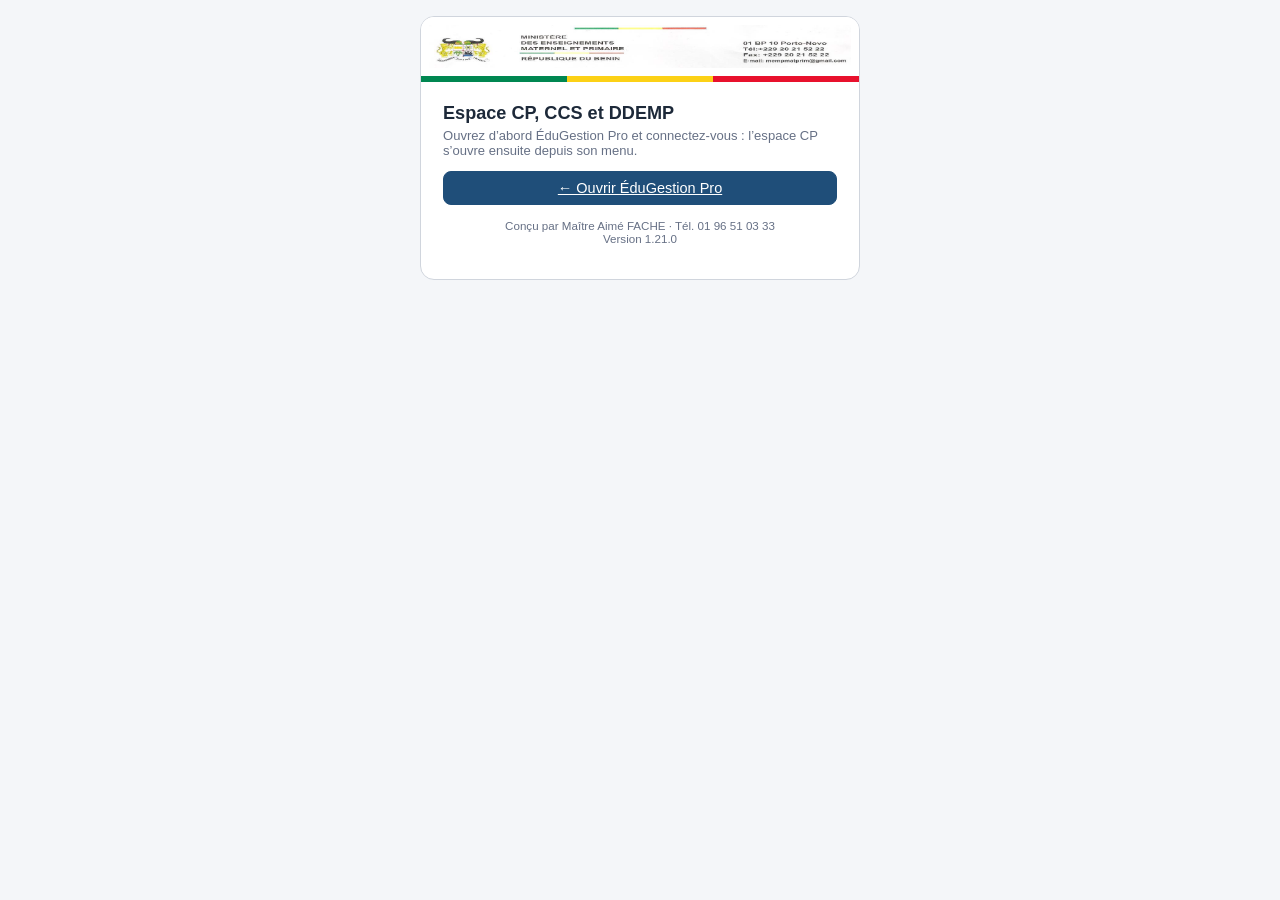
==== memp-cp/index.html @ c0cf960d "6.30.2 : espace CP — examen blanc du CEP (même calcul que CS Pobè : 9 épreuves, maîtrise à 10/20, se" ====
<!doctype html>
<!-- République du Bénin — Ministère des Enseignements Maternel et Primaire (MEMP) — Application CP -->
<html lang="fr">
<head>
  <meta charset="utf-8">
<script src="js/icones.js"></script>
  <meta name="viewport" content="width=device-width, initial-scale=1, viewport-fit=cover">
  <title>Application CP — MEMP Bénin</title>
  <meta name="description" content="Application des Conseillers Pédagogiques — Ministère des Enseignements Maternel et Primaire de la République du Bénin. Fonctionne hors ligne.">
  <meta name="theme-color" content="#0b5d3b">
  <meta name="mobile-web-app-capable" content="yes">
  <meta name="apple-mobile-web-app-capable" content="yes">
  <meta name="apple-mobile-web-app-title" content="Application CP">
  <link rel="manifest" href="manifest.webmanifest">
  <link rel="icon" type="image/png" sizes="32x32" href="icons/favicon-32.png">
  <link rel="icon" type="image/png" sizes="48x48" href="icons/favicon-48.png">
  <link rel="apple-touch-icon" href="icons/apple-touch-icon.png">
  <link rel="stylesheet" href="css/app.css">
</head>
<body>
  <div id="app"></div>
  <div id="dl-holder"></div>
  <noscript><p style="padding:20px;font-family:sans-serif">Cette application nécessite JavaScript.</p></noscript>
  <script src="lib/jszip.min.js"></script>
  <script src="lib/pdf-lib.min.js"></script>
  <script src="js/choix.js" data-geo="data/referentiel_villages.json"></script>
  <script src="js/xlsx-ecrire.js"></script>
  <script src="js/uascep.js"></script>
  <script src="js/pvs-modules.js"></script>
  <script src="js/pvs.js"></script>
  <script src="js/examen-blanc.js"></script>
  <script type="module" src="js/main.js"></script>
<!-- Installation de l'application (PC, Android, tablette, iPhone / iPad) -->
<div id="installBandeau" hidden style="position:fixed;left:12px;right:12px;bottom:12px;z-index:9999;max-width:520px;margin:0 auto;background:#0b5d3b;color:#fff;border-radius:14px;padding:12px 14px;box-shadow:0 6px 24px rgba(0,0,0,.25);font:15px/1.4 system-ui,Segoe UI,Roboto,Arial,sans-serif;display:flex;gap:10px;align-items:center">
  <span style="font-size:26px" aria-hidden="true"><svg class="ico ico-telephone" data-ico="telephone" viewBox="0 0 24 24" fill="none" stroke="currentColor" stroke-width="1.8" stroke-linecap="round" stroke-linejoin="round" aria-hidden="true" focusable="false"><rect x="7" y="2" width="10" height="20" rx="2"/><path d="M11 18h2"/></svg></span>
  <span id="installTexte" style="flex:1">Installer l'application sur cet appareil : elle s'ouvrira comme une application et fonctionnera sans Internet.</span>
  <button id="installOui" type="button" style="background:#fff;color:#0b5d3b;border:0;border-radius:10px;padding:9px 14px;font-weight:700;cursor:pointer">Installer</button>
  <button id="installNon" type="button" aria-label="Fermer" style="background:transparent;color:#fff;border:0;font-size:20px;cursor:pointer">✕</button>
</div>
<script>
(function () {
  var b = document.getElementById('installBandeau'), oui = document.getElementById('installOui'), non = document.getElementById('installNon'), txt = document.getElementById('installTexte');
  var invite = null, cle = 'installRefus:' + location.pathname;
  var installee = (window.matchMedia && matchMedia('(display-mode: standalone)').matches) || navigator.standalone === true;
  var refus = false; try { refus = localStorage.getItem(cle) === '1'; } catch (e) {}
  function montrer() { if (!installee && !refus) { b.hidden = false; b.style.display = 'flex'; } }
  function cacher() { b.hidden = true; b.style.display = 'none'; }
  cacher();
  /* PC (Chrome, Edge) et Android : invitation native */
  window.addEventListener('beforeinstallprompt', function (e) { e.preventDefault(); invite = e; montrer(); });
  oui.addEventListener('click', function () {
    if (invite) { invite.prompt(); invite.userChoice.then(function () { invite = null; cacher(); }); return; }
    cacher();
  });
  non.addEventListener('click', function () { try { localStorage.setItem(cle, '1'); } catch (e) {} cacher(); });
  window.addEventListener('appinstalled', cacher);
  /* iPhone / iPad (Safari) : pas d'invitation automatique, on explique le geste */
  var ios = /iphone|ipad|ipod/i.test(navigator.userAgent) || (navigator.platform === 'MacIntel' && navigator.maxTouchPoints > 1);
  if (ios && !installee) { txt.textContent = "Pour installer : touchez le bouton Partager (carré avec une flèche), puis « Sur l'écran d'accueil »."; oui.textContent = 'Compris'; setTimeout(montrer, 1500); }
})();
</script>
</body>
</html>
---- memp-cp/css/app.css ----
/* République du Bénin — Ministère des Enseignements Maternel et Primaire — Application CP */
:root{
  --green:#0b5d3b; --green-d:#08432a; --green-l:#e6f2ec; --yellow:#fcd116; --red:#e8112d;
  --bg:#f3f5f4; --card:#fff; --ink:#18211d; --mute:#5b6a63; --line:#d6ddd9; --ok:#1c7c4a; --warn:#b86e00; --err:#c0172b;
  --sb:268px; --radius:10px; --shadow:0 1px 3px rgba(0,0,0,.12);
  font-family:system-ui,-apple-system,"Segoe UI",Roboto,Arial,sans-serif; color:var(--ink);
}
@media (prefers-color-scheme: dark){
  :root{--bg:#121714;--card:#1b231e;--ink:#e8efe9;--mute:#9fb0a6;--line:#33403a;--green-l:#173326}
  img.emblem{background:#fff;border-radius:6px}
}
*{box-sizing:border-box}
html,body{margin:0;height:100%;background:var(--bg);color:var(--ink);font-size:15px}
button,input,select,textarea{font:inherit;color:inherit}
h1,h2,h3{margin:.2em 0}
a{color:var(--green)}
.hidden{display:none!important}

/* ---------- Connexion ---------- */
.login-wrap{min-height:100%;display:grid;place-items:center;padding:16px;background:linear-gradient(180deg,var(--green-l),var(--bg))}
.login-card{width:min(440px,100%);background:var(--card);border-radius:14px;box-shadow:0 8px 30px rgba(0,0,0,.15);overflow:hidden}
.login-card .banner{display:block;width:100%;background:#fff;padding:8px 8px 2px}
.tricolor{display:flex;height:6px}.tricolor i{flex:1}.tricolor i:nth-child(1){background:#008751}.tricolor i:nth-child(2){background:var(--yellow)}.tricolor i:nth-child(3){background:var(--red)}
.login-body{padding:18px 22px 22px}
.login-body h1{font-size:1.25rem;color:var(--green)}
.login-body p.sub{color:var(--mute);margin:.2em 0 1em;font-size:.9rem}
.hint{background:var(--green-l);border-left:4px solid var(--green);padding:8px 10px;border-radius:6px;font-size:.82rem;color:var(--ink);margin-top:14px}

/* ---------- Coque ---------- */
.shell{display:flex;min-height:100vh}
.sidebar{width:var(--sb);background:var(--green);color:#fff;position:fixed;inset:0 auto 0 0;display:flex;flex-direction:column;z-index:30;overflow-y:auto}
.sb-head{padding:14px 14px 10px;text-align:center;border-bottom:1px solid rgba(255,255,255,.15)}
.sb-head img{width:150px;max-width:70%;background:#fff;border-radius:8px;padding:4px}
.sb-head b{display:block;margin-top:6px;font-size:1rem;letter-spacing:.3px}
.sb-head span{font-size:.72rem;opacity:.85}
.nav{padding:8px;flex:1}
.nav .grp{font-size:.68rem;text-transform:uppercase;letter-spacing:.08em;opacity:.7;margin:12px 8px 4px}
.nav button{display:flex;align-items:center;gap:10px;width:100%;text-align:left;background:transparent;border:0;color:#fff;padding:10px 12px;border-radius:8px;cursor:pointer;font-size:.93rem}
.nav button:hover{background:rgba(255,255,255,.12)}
.nav button.on{background:var(--yellow);color:#1b1b00;font-weight:600}
.nav .ic{width:1.3em;text-align:center}
.sb-foot{padding:10px 12px;border-top:1px solid rgba(255,255,255,.15);font-size:.8rem}
.sb-foot .who{display:block;margin-bottom:6px;opacity:.95}
.main{margin-left:var(--sb);flex:1;min-width:0;display:flex;flex-direction:column;min-height:100vh}
.topbar{display:flex;align-items:center;gap:10px;background:#fff;color:#111;border-bottom:1px solid var(--line);padding:4px 10px;position:sticky;top:0;z-index:20}
.topbar img.emblem{height:62px;max-width:100%;object-fit:contain;object-position:left center}
.topbar .grow{flex:1;min-width:0}
.burger{display:none}
.titlebar{display:flex;align-items:center;gap:12px;flex-wrap:wrap;padding:12px 16px 4px}
.titlebar h2{font-size:1.25rem;margin:0;color:var(--green)}
.titlebar .sub{color:var(--mute);font-size:.85rem}
.actionbar{display:flex;gap:8px;flex-wrap:wrap;padding:8px 16px;background:var(--card);border-block:1px solid var(--line);position:sticky;top:62px;z-index:15}
.actionbar:empty{display:none}
.view{padding:12px 16px 40px;flex:1}
.statusbar{padding:6px 16px;font-size:.8rem;color:var(--mute);border-top:1px solid var(--line);background:var(--card)}

/* ---------- Boutons / champs ---------- */
.btn{border:1px solid var(--line);background:var(--card);padding:8px 14px;border-radius:8px;cursor:pointer;font-weight:500;white-space:nowrap}
.btn:hover{border-color:var(--green)}
.btn:disabled{opacity:.45;cursor:not-allowed}
.btn.primary{background:var(--green);border-color:var(--green);color:#fff}
.btn.primary:hover{background:var(--green-d)}
.btn.accent{background:var(--yellow);border-color:#c9a400;color:#1b1b00}
.btn.danger{background:var(--err);border-color:var(--err);color:#fff}
.btn.sm{padding:4px 9px;font-size:.82rem}
.btn.ghost{background:transparent}
.icon-btn{background:transparent;border:0;font-size:1.1rem;cursor:pointer;padding:4px 8px;border-radius:6px}
.icon-btn:hover{background:rgba(0,0,0,.08)}
.sidebar .btn{background:rgba(255,255,255,.12);border-color:rgba(255,255,255,.25);color:#fff}
.field{display:flex;flex-direction:column;gap:4px;margin:0 0 10px}
.field>span{font-size:.8rem;color:var(--mute);font-weight:600}
.input,.field input,.field select,.field textarea,.search{width:100%;padding:8px 10px;border:1px solid var(--line);border-radius:8px;background:var(--card)}
.field textarea{min-height:80px;resize:vertical}
.input:focus,.field input:focus,.field select:focus,.field textarea:focus,.search:focus{outline:2px solid var(--green);outline-offset:0}
.field.check{flex-direction:row;align-items:center;gap:8px}.field.check input{width:auto}
.field.ro input{background:var(--green-l)}
.field .err{color:var(--err);font-size:.75rem}
.chk{display:inline-flex;align-items:center;gap:4px;font-size:.85rem}
.grid12{display:grid;grid-template-columns:repeat(12,1fr);gap:0 12px}
.c12{grid-column:span 12}.c6{grid-column:span 6}.c4{grid-column:span 4}.c3{grid-column:span 3}
@media (max-width:700px){.c6,.c4,.c3{grid-column:span 12}}
.card{background:var(--card);border:1px solid var(--line);border-radius:var(--radius);box-shadow:var(--shadow);padding:14px;margin-bottom:12px}
.cards{display:grid;grid-template-columns:repeat(auto-fit,minmax(170px,1fr));gap:12px;margin-bottom:12px}
.stat{background:var(--card);border:1px solid var(--line);border-left:5px solid var(--green);border-radius:var(--radius);padding:12px 14px}
.stat b{display:block;font-size:1.7rem;color:var(--green)}.stat span{color:var(--mute);font-size:.82rem}
.stat.y{border-left-color:var(--yellow)}.stat.r{border-left-color:var(--red)}

/* ---------- Tableau ---------- */
.tbl-tools{display:flex;gap:10px;align-items:center;flex-wrap:wrap;margin-bottom:8px}
.tbl-tools .search{max-width:340px}
.tbl-tools .count{color:var(--mute);font-size:.85rem}
.tbl-wrap{overflow:auto;border:1px solid var(--line);border-radius:var(--radius);background:var(--card);max-height:calc(100vh - 290px);min-height:160px}
table.t{border-collapse:separate;border-spacing:0;width:100%;font-size:.88rem}
table.t th{position:sticky;top:0;background:var(--green);color:#fff;text-align:left;padding:8px 10px;white-space:nowrap;cursor:pointer;user-select:none;z-index:2}
table.t th.num,table.t td.num{text-align:center}
table.t td{padding:7px 10px;border-bottom:1px solid var(--line);vertical-align:top}
table.t tbody tr{cursor:pointer}
table.t tbody tr:nth-child(even){background:rgba(11,93,59,.04)}
table.t tbody tr:hover{background:var(--green-l)}
table.t tbody tr.sel{background:#fff3b0!important;color:#111;outline:2px solid #c9a400;outline-offset:-2px}
table.t tfoot td{font-weight:700;background:var(--green-l);position:sticky;bottom:0}
.pager{display:flex;gap:8px;align-items:center;justify-content:flex-end;padding:8px 0;font-size:.85rem}
.empty{padding:28px;text-align:center;color:var(--mute)}
.badge{display:inline-block;padding:2px 9px;border-radius:999px;font-size:.76rem;font-weight:600;background:#e8e8e8;color:#333}
.badge.Brouillon,.badge.Prévue{background:#e8ecef}.badge.Transmise{background:#fff0c2;color:#6b4a00}.badge.Validée,.badge.Réalisée{background:#d3f0de;color:#0e5a32}.badge.corriger,.badge.Reportée{background:#fddada;color:#8a1020}
.tabs{display:flex;gap:6px;flex-wrap:wrap;margin-bottom:10px}
.tab{padding:7px 13px;border-radius:999px;border:1px solid var(--line);background:var(--card);cursor:pointer;font-size:.88rem}
.tab.on{background:var(--green);color:#fff;border-color:var(--green)}

/* ---------- Modales ---------- */
.overlay{position:fixed;inset:0;background:rgba(0,0,0,.5);display:grid;place-items:center;z-index:100;padding:10px}
.dialog{background:var(--card);border-radius:12px;width:min(560px,100%);max-height:92vh;display:flex;flex-direction:column;box-shadow:0 12px 40px rgba(0,0,0,.35)}
.dialog.wide{width:min(980px,100%)}
.dialog-head{display:flex;justify-content:space-between;align-items:center;padding:10px 16px;border-bottom:1px solid var(--line);background:var(--green);color:#fff;border-radius:12px 12px 0 0}
.dialog-head h3{font-size:1.05rem}.dialog-head .icon-btn{color:#fff}
.dialog-body{padding:14px 16px;overflow:auto}
.dialog-foot{display:flex;gap:8px;justify-content:flex-end;padding:10px 16px;border-top:1px solid var(--line);flex-wrap:wrap}
#toasts{position:fixed;right:12px;bottom:12px;display:flex;flex-direction:column;gap:8px;z-index:200;max-width:min(92vw,380px)}
.toast{background:#18211d;color:#fff;padding:10px 14px;border-radius:8px;box-shadow:var(--shadow);border-left:5px solid var(--ok);font-size:.9rem}
.toast.err{border-left-color:var(--err)}.toast.warn{border-left-color:var(--yellow)}

/* ---------- Éditeur de fiche ---------- */
.ed{display:grid;grid-template-columns:230px 1fr;gap:14px;align-items:start}
.ed-nav{position:sticky;top:122px;background:var(--card);border:1px solid var(--line);border-radius:var(--radius);padding:6px;max-height:calc(100vh - 150px);overflow:auto}
.ed-nav button{display:block;width:100%;text-align:left;background:transparent;border:0;padding:8px 10px;border-radius:6px;cursor:pointer;font-size:.86rem}
.ed-nav button.on{background:var(--green);color:#fff}
.ed-nav button:hover:not(.on){background:var(--green-l)}
.ed-nav select{display:none}
@media (max-width:1000px){.ed{grid-template-columns:1fr}.ed-nav{position:static;max-height:none;display:flex;gap:4px;overflow-x:auto}.ed-nav button{white-space:nowrap;width:auto}}
.progress{height:8px;background:var(--line);border-radius:6px;overflow:hidden;min-width:120px}
.progress i{display:block;height:100%;background:var(--green)}
.gridwrap{overflow:auto;border:1px solid var(--line);border-radius:8px}
table.g{border-collapse:collapse;font-size:.84rem;min-width:100%}
table.g th{background:var(--green-l);border:1px solid var(--line);padding:5px 6px;text-align:center;font-weight:600}
table.g td{border:1px solid var(--line);padding:0;min-width:58px}
table.g td.lab{padding:6px 8px;background:var(--bg);font-weight:600;min-width:170px;position:sticky;left:0}
table.g input{width:100%;border:0;padding:7px 6px;text-align:center;background:transparent;min-width:52px}
table.g input:focus{outline:2px solid var(--green);outline-offset:-2px;background:#fffbe0;color:#111}
table.g td.calc{background:rgba(11,93,59,.1);text-align:center;font-weight:700;padding:6px}
table.g select{width:100%;border:0;padding:6px;background:transparent;min-width:90px}
table.g .multi{display:flex;gap:6px;flex-wrap:wrap;padding:4px 6px;min-width:170px}
table.p td.n{padding:6px;text-align:center;background:var(--bg);font-weight:600}
.notes{font-size:.78rem;color:var(--mute);margin:6px 0}
.sec-title{background:var(--green);color:#fff;padding:8px 12px;border-radius:8px 8px 0 0;margin:0;font-size:1rem}
.sec-body{border:1px solid var(--line);border-top:0;border-radius:0 0 8px 8px;padding:12px;background:var(--card)}

.sig-canvas{width:100%;max-width:600px;border:2px dashed var(--green);border-radius:8px;background:#fff;touch-action:none;cursor:crosshair}
.pre{white-space:pre-wrap;font-family:ui-monospace,Consolas,monospace;font-size:.82rem;background:var(--bg);border:1px solid var(--line);border-radius:8px;padding:10px;max-height:60vh;overflow:auto}
mark{background:#fff0a0;color:#000;padding:0 1px;border-radius:2px}
.result{border:1px solid var(--line);border-radius:8px;padding:10px 12px;margin-bottom:8px;background:var(--card);cursor:pointer}
.result:hover{border-color:var(--green)}
.result small{color:var(--mute)}
.reg-img{max-width:100%;border:1px solid var(--line);border-radius:6px;background:#fff}
.verdict{padding:14px;border-radius:10px;font-weight:600;margin-top:10px}
.verdict.ok{background:#d3f0de;color:#0e5a32}.verdict.bad{background:#fddada;color:#8a1020}.verdict.unk{background:#fff0c2;color:#6b4a00}
.print-only{display:none}

/* ---------- Mobile / tablette ---------- */
@media (max-width:900px){
  .sidebar{transform:translateX(-100%);transition:transform .2s;width:min(84vw,300px)}
  body.nav-open .sidebar{transform:none;box-shadow:0 0 0 100vmax rgba(0,0,0,.45)}
  .main{margin-left:0}
  .burger{display:inline-block;font-size:1.4rem}
  .topbar img.emblem{height:44px}
  .actionbar{top:54px}
  .tbl-wrap{max-height:calc(100vh - 330px)}
}
@media print{
  .sidebar,.topbar .burger,.actionbar,.statusbar,.tbl-tools,.pager,.no-print{display:none!important}
  .main{margin:0}.topbar{position:static;border:0}.view{padding:0}
  .tbl-wrap{max-height:none;overflow:visible}
  html,body{background:#fff;color:#000}
}

/* ---------- Bilans & appareil photo ---------- */
table.g tr.tot td{background:#fff2cc;font-weight:700}
table.g td.lab{background:#f2f2f2;font-weight:600;text-align:left;min-width:96px;position:sticky;left:0}
table.g input[type=number]{width:62px;min-width:0;text-align:center}
.photo-grid{display:grid;grid-template-columns:repeat(auto-fill,minmax(220px,1fr));gap:12px}
.photo{margin:0;border:1px solid var(--line);border-radius:10px;padding:8px;background:var(--card);display:flex;flex-direction:column;gap:6px}
.photo img{width:100%;aspect-ratio:4/3;object-fit:cover;border-radius:6px}.photo figcaption{font-size:.75rem;color:var(--mute)}
.cam-stage{background:#000;border-radius:10px;overflow:hidden;display:grid;place-items:center;min-height:200px}
.cam-video{width:100%;max-height:56vh;object-fit:contain;background:#000}.cam-video.mirror{transform:scaleX(-1)}
.cam-info{font-size:.85rem;color:var(--mute);margin:6px 0}.cam-bar{display:flex;gap:8px;flex-wrap:wrap;justify-content:center;margin:8px 0}
.cam-snap{font-size:1.05rem;padding:10px 18px}.cam-shots{display:flex;gap:6px;overflow-x:auto}.cam-shots img{height:58px;border-radius:4px;border:1px solid var(--line)}

/* Œil « afficher / masquer le mot de passe » */
.mdp-boite,.field>span.mdp-boite{position:relative;display:block;width:100%;font-size:inherit;font-weight:inherit;color:inherit}
.mdp-boite input{width:100%;padding-right:46px!important}
.mdp-oeil{position:absolute;top:50%;right:4px;transform:translateY(-50%);width:40px;height:40px;display:flex;align-items:center;justify-content:center;
  border:0;background:transparent;color:var(--mute);border-radius:8px;cursor:pointer;padding:0}
.mdp-oeil:hover,.mdp-oeil:focus-visible{color:var(--green);background:var(--green-l)}
.mdp-oeil[aria-pressed="true"]{color:var(--green)}
/* Bandeau officiel de l'écran de connexion : toujours en entier, quelle que soit la largeur */
.login-card img.emblem{display:block;width:100%;height:auto;max-width:100%}
/* Textes extraits des documents (lignes de points du sommaire, longs mots) : retour à la ligne, jamais de débordement */
.result,.result small,.reg-text,.doc-text,pre{overflow-wrap:anywhere;word-break:break-word}
pre{white-space:pre-wrap}
/* Emplois du temps officiels */
table.t.edt td{vertical-align:top;padding:2px}
table.t.edt td.edt-h{min-width:92px}
table.t.edt th{min-width:150px}
.edt-cell{width:100%;min-width:140px;overflow:hidden;border:1px solid transparent;border-radius:6px;background:transparent;padding:5px 6px;font-size:.84rem;line-height:1.35;resize:vertical;color:inherit}
.edt-cell:focus{border-color:var(--green);background:var(--card);outline:none}
.edt-cell[readonly]{resize:none}
td.edt-h .edt-cell{font-weight:700;min-width:84px}
tr.edt-pause td{background:var(--green-l);text-align:center;letter-spacing:.08em}
/* Règlement intérieur */
.reglement{max-width:900px}
.reg-bloc{background:var(--card);border:1px solid var(--line);border-radius:10px;padding:10px 14px;margin-bottom:8px;cursor:pointer;overflow-wrap:anywhere}
.reg-bloc.sel{outline:2px solid var(--green);outline-offset:1px}
.reg-bloc h3{margin:0;color:var(--green);font-size:1rem}
.reg-bloc h4{margin:0 0 4px;font-size:.95rem}
.reg-bloc p{margin:.25em 0;line-height:1.5}
.reg-titre{background:var(--green-l);border-color:var(--green)}
.reg-preambule{border-left:4px solid var(--yellow)}
/* Calendrier scolaire */
.cal-liste{display:grid;gap:8px;max-width:900px}
.cal-l{background:var(--card);border:1px solid var(--line);border-left:8px solid #ccc;border-radius:10px;padding:9px 12px;line-height:1.45}
.cal-l .sub{color:var(--mute);font-size:.86rem}
@media print{.reg-bloc{break-inside:avoid;border:0;padding:4px 0}.edt-cell{border:0;resize:none}}
.sec-h{font-size:1.05rem;color:var(--green);margin:14px 0 8px}
.doc-grille{display:grid;grid-template-columns:repeat(auto-fill,minmax(250px,1fr));gap:10px}
button.card.doc-lien{text-align:left;cursor:pointer;font:inherit;color:inherit;margin:0}
button.card.doc-lien:hover,button.card.doc-lien:focus-visible{border-color:var(--green);outline:none}
.card{overflow-wrap:anywhere}
/* Espace CP de zone */
.espace-tete h3{margin:0 0 4px;color:var(--green)}
.espace-liens{display:flex;flex-wrap:wrap;gap:8px;margin-bottom:16px}
table.t.planif th{min-width:120px}
table.t.fiche-carriere th{text-align:left;width:38%;background:var(--green-l);color:var(--ink)}
table.t.planif th:first-child,table.t.planif td.edt-h:first-child{min-width:54px;width:54px}table.t.planif td.edt-h{min-width:86px}
/* ---------- Effectifs des apprenants ---------- */
.seg{display:flex;gap:4px}
.eff-wrap h4{margin:0 0 8px;color:var(--green)}
table.eff{border-collapse:collapse;font-size:.8rem;min-width:100%}
table.eff th{background:var(--green);color:#fff;border:1px solid rgba(255,255,255,.35);padding:4px 6px;text-align:center;font-weight:600}
table.eff thead th:first-child{position:sticky;left:0;z-index:3}
table.eff td{border:1px solid var(--line);padding:2px 3px;text-align:center;min-width:44px}
table.eff td.eff-l{text-align:left;min-width:230px;max-width:340px;position:sticky;left:0;background:var(--card);z-index:1;padding:4px 8px}
table.eff td.calc{background:var(--green-l);font-weight:700}
table.eff td.na{background:rgba(0,0,0,.06)}
table.eff tr.eff-stat td{background:#fff8e1;font-weight:700}
table.eff small.eff-pc{display:block;color:#64748b;font-size:10px;font-weight:400;white-space:nowrap}
table.eff tr.eff-grp td{background:#d9eadf;color:var(--green-d);font-weight:700;text-align:left;padding:5px 8px;position:sticky;left:0;z-index:1}
table.eff input.eff-in{width:52px;padding:4px 2px;border:1px solid var(--line);border-radius:4px;text-align:center;background:var(--card)}
table.eff input.eff-in:focus{outline:2px solid var(--green);background:#fff8c4;color:#111}
table.eff input.eff-in:disabled{background:transparent;border-color:transparent;color:inherit;opacity:1}
.eff-ident{display:grid;grid-template-columns:repeat(auto-fit,minmax(200px,1fr));gap:6px 16px;margin:8px 0}
.eff-ident small{display:block;color:var(--mute);font-size:.72rem}
.eff-ident b{font-weight:600}
@media print{table.eff input.eff-in{border:none}table.eff td.eff-l,table.eff tr.eff-grp td,table.eff thead th:first-child{position:static}.eff-wrap{break-inside:avoid-page}}

.card-courbe{background:var(--card);border-radius:8px;padding:6px;margin:10px 0}
.card-courbe svg text{fill:currentColor}
@media print{.card-courbe{break-inside:avoid}}
/* fiches de rapport (modèle GESCOL) */
.rp-man,input.rp-man,select.rp-man{background:#fff3b0 !important}
.rp-calc,td.rp-calc{background:rgba(11,93,59,.12)}
input.rp-err{outline:2px solid var(--err)}
h4.rp-sous{margin:10px 0 4px;font-size:.95rem;color:var(--mute)}
table.g td input{min-width:44px}
table.sect tr.sect-st td{background:rgba(11,93,59,.07);font-weight:600}
table.sect tr.sect-tot td{background:#fff2cc;font-weight:800}
.sect-card{margin-top:14px}

/* =====================================================================
   1.12 — Présentation alignée sur SCOLARIS et GESCOL (téléphone, tablette, PC)
   Menu latéral bleu nuit fixe (tiroir [menu] sous 1000 px), barre du haut blanche
   « titre + année », bleu institutionnel, tableaux et indicateurs sobres.
   ===================================================================== */
:root{--green:#1F4E79;--green-d:#12324F;--green-l:#EEF4FA;--bg:#F4F6F9;--ink:#1D2939;--mute:#667085;--line:#D0D5DD;--ok:#1B7F3B;--warn:#B54708;--err:#B42318;--sb:260px;--shadow:none;
  font-family:"Segoe UI",Roboto,Arial,system-ui,sans-serif}
@media (prefers-color-scheme: dark){:root{--bg:#F4F6F9;--card:#fff;--ink:#1D2939;--mute:#667085;--line:#D0D5DD;--green-l:#EEF4FA}}
html,body{font-size:14.5px}
.login-wrap{background:var(--bg)}
.login-card{border:1px solid var(--line);box-shadow:none}
.login-body h1{color:var(--ink)}
.sidebar{background:#12324F;color:#DCE6F2}
.sb-head{display:grid;grid-template-columns:38px 1fr;column-gap:10px;align-items:center;text-align:left;padding:12px 14px;border-bottom-color:rgba(255,255,255,.1)}
.sb-head img{grid-row:span 2;width:38px;max-width:none;height:38px;object-fit:contain;padding:2px;border-radius:8px}
.sb-head b{margin:0;font-size:15px;color:#fff;line-height:1.2}
.sb-head span{display:block;color:#9FB6CE;font-size:11px;opacity:1;line-height:1.3}
.nav{padding:8px 8px 20px}
.nav .grp{color:#E8EEF5;opacity:.75;font-weight:700}
.nav button{color:#C9D7E6;padding:8px 10px;border-radius:7px;font-size:14px}
.nav button:hover{background:rgba(255,255,255,.07);color:#fff}
.nav button.on{background:#2E6DA4;color:#fff;font-weight:600}
.sb-foot{border-top-color:rgba(255,255,255,.1);color:#9FB6CE}
.topbar{height:56px;padding:0 20px;gap:14px;box-shadow:0 1px 3px rgba(16,24,40,.05)}
.bh-titre{display:flex;flex-direction:column;line-height:1.2;min-width:0}
.bh-titre strong{white-space:nowrap;overflow:hidden;text-overflow:ellipsis;font-size:15px}
.bh-titre small{color:var(--mute);font-size:12.5px;white-space:nowrap;overflow:hidden;text-overflow:ellipsis}
.bh-user{margin-left:auto;font-size:13px;white-space:nowrap;color:var(--ink)}
.burger{border:1px solid var(--line)!important;border-radius:7px!important;color:var(--green)!important;padding:2px 10px!important}
.titlebar h2{color:var(--ink);font-size:20px}
.actionbar{top:56px}
.stat{border-left:1px solid var(--line)}
.stat b{color:var(--ink);font-size:24px}
.stat span{text-transform:uppercase;font-size:12px;letter-spacing:.03em}
.stat.y{border-left:3px solid #B54708}.stat.r{border-left:3px solid var(--err)}
table.t th{background:#F9FAFB;color:#475467;font-size:12.5px;text-transform:uppercase;letter-spacing:.02em;border-bottom:1px solid var(--line)}
table.t tbody tr:nth-child(even){background:#FCFCFD}
table.t tbody tr:hover{background:#FAFBFD}
.btn.accent{background:#2E6DA4;border-color:#2E6DA4;color:#fff}
@media (max-width:1000px){
  .sidebar{transform:translateX(-100%);transition:transform .2s;width:min(84vw,280px)}
  body.nav-open .sidebar{transform:none;box-shadow:0 0 0 100vmax rgba(16,24,40,.45)}
  .main{margin-left:0}
  .burger{display:inline-block;font-size:20px}
  .topbar{padding:0 12px}
  .bh-user{font-size:12px}
  .actionbar{top:56px}
}
@media (max-width:600px){.bh-user{display:none}}
/* Tuiles d'accès rapide du tableau de bord (SCOLARIS) */
.tuiles{display:grid;grid-template-columns:repeat(auto-fill,minmax(min(100%,160px),1fr));gap:12px;margin-bottom:14px}
.tuile{display:flex;flex-direction:column;align-items:flex-start;gap:4px;text-align:left;background:#fff;border:1px solid var(--line);border-radius:10px;padding:14px;cursor:pointer;min-height:96px;font:inherit}
.tuile:hover{border-color:#2E6DA4;background:#FAFCFF}
.tuile-ic{font-size:24px;line-height:1.2}
.tuile b{color:var(--green);font-size:15px;line-height:1.25}
.tuile small{color:var(--mute);font-size:12.5px;line-height:1.3}
@media (max-width:420px){.tuiles{grid-template-columns:1fr 1fr}}
/* 1.13 — Zones pédagogiques et UP */
.zu table.t td{vertical-align:top}
.zu td.zu-nom{white-space:nowrap}
.zu td.zu-pers{min-width:150px}
.zu td.zu-liste{min-width:280px;max-width:520px;font-size:.8rem;color:var(--mute);line-height:1.35}
.zu td.zu-liste b{color:var(--ink)}
@media (max-width:700px){.zu td.zu-liste{min-width:220px}.zu td.zu-pers{min-width:120px}}
.zu .zu-autre{color:#B54708;font-size:.78rem}
.zu td.zu-liste .zu-autre{font-size:inherit}
/* =====================================================================
   1.14 — En-têtes fixes : la rubrique reste visible pendant le défilement
   --hdr = hauteur de la barre du haut + barre d'actions (mesurée en direct, js/main.js).
   Les tableaux défilent avec la page ; js/entetes.js garde la ligne d'en-tête de chaque tableau juste sous les barres
   et sous le titre de sa rubrique (qui reste lui aussi affiché). La première colonne (noms, libellés) reste à gauche
   quand on fait défiler un tableau large sur téléphone.
   ===================================================================== */
:root{--hdr:110px}
.tbl-wrap,.gridwrap,.rc-tw,.fixe-wrap{overflow-x:auto;max-height:none;-webkit-overflow-scrolling:touch;overscroll-behavior-x:contain}
.tbl-wrap thead,.gridwrap thead,.rc-tw thead,.fixe-wrap thead{position:relative;z-index:6;will-change:transform}
thead.entete-flottante{box-shadow:0 -4px 0 var(--card),0 3px 6px rgba(16,24,40,.18)}
table.t th{position:static}
table.g thead th{background:#E3ECF5;color:var(--ink)}
table.rc-t thead th{background:#E3ECF5}
/* première colonne figée (tableaux de saisie et listes) */
table.g tbody td:first-child,table.g tbody th:first-child,table.eff tbody td:first-child,table.rc-t tbody td:first-child,table.rc-t tbody th:first-child,table.fixe1 tbody td:first-child{position:sticky;left:0;z-index:2;background:#F8FAFC;box-shadow:1px 0 0 var(--line)}
table.g thead tr th:first-child,table.eff thead tr th:first-child,table.rc-t thead tr th:first-child,table.fixe1 thead tr th:first-child{position:sticky;left:0;z-index:7}
table.t.fixe1 thead tr th:first-child{background:#F9FAFB}
table.t.fixe1 tbody td:first-child{background:#fff}
table.t.fixe1 tbody tr:nth-child(even) td:first-child{background:#FCFCFD}
/* titres de rubrique (fiches de recensement, de rentrée, de fin d'année, effectifs, cartes de chiffres) */
.sec-title,.eff-wrap>h4,.card>h3.fixe,.rubrique-fixe{position:sticky;top:var(--hdr);z-index:8}
.sec-title{box-shadow:0 2px 4px rgba(16,24,40,.12)}
.eff-wrap>h4,.card>h3.fixe,.rubrique-fixe{background:var(--card);margin:0 -14px 8px;padding:8px 14px;border-bottom:1px solid var(--line)}
.actionbar{top:var(--hbar,56px)}
.ed-nav{top:calc(var(--hdr) + 6px);max-height:calc(100dvh - var(--hdr) - 20px)}
@media print{thead{transform:none!important;box-shadow:none!important}.sec-title,.eff-wrap>h4,.rubrique-fixe,.card>h3.fixe{position:static!important}}
/* 1.14 — Planification des activités du CP */
table.planning{font-size:.8rem}
table.planning th{min-width:150px}
table.planning thead th:first-child{min-width:96px}
table.planning td.lab{min-width:96px;white-space:nowrap}
table.planning td.pl-cel{min-width:150px;padding:6px;vertical-align:top;cursor:pointer;line-height:1.35;background:#fff}
table.planning td.pl-cel:hover,table.planning td.pl-cel:focus{outline:2px solid #2E6DA4;outline-offset:-2px;background:#FAFCFF}
table.planning td.pl-cel .pl-vide{color:#98A2B3}
table.planning td.pl-conge,table.planning tr.pl-ferme td{background:#F2F4F7;color:var(--mute);font-style:italic;text-align:center}
table.planning td.pl-evt{min-width:200px;padding:4px 6px;vertical-align:top;font-size:.76rem;color:var(--mute)}
table.planning .pl-badge{display:block;white-space:normal;margin:2px 0;text-align:left}
table.planning .pl-obs{width:100%;border:1px dashed var(--line);border-radius:5px;padding:4px 6px;font-size:.78rem;margin-top:2px;background:transparent}
table.planning td.pl-sem{min-width:170px;vertical-align:top;padding:5px;cursor:pointer;font-size:.76rem;line-height:1.3;background:#fff}
table.planning .pl-ligne{border-left:3px solid #2E6DA4;padding-left:5px;margin:3px 0}
table.planning td.pl-visite-de-classe{border-left:4px solid #1B7F3B}table.planning td.pl-unite-pedagogique{border-left:4px solid #2E6DA4}
table.planning td.pl-formation-groupee,table.planning td.pl-conference-pedagogique{border-left:4px solid #7A5AF8}table.planning td.pl-reunion{border-left:4px solid #B54708}
table.planning.an th{min-width:46px}table.planning.an td.pl-evt{min-width:260px}
/* écoles de la zone */
table.ez td{vertical-align:middle}table.ez td small.sub{font-size:.72rem}
/* barre d'actions sur une seule ligne défilante sur téléphone : elle ne mange plus l'écran au-dessus des tableaux */
@media (max-width:600px){
  .actionbar{flex-wrap:nowrap;overflow-x:auto;scrollbar-width:thin;padding:6px 10px;-webkit-overflow-scrolling:touch}
  .actionbar .btn{flex:none;padding:6px 10px;font-size:.84rem}
  .card>h3.fixe,.eff-wrap>h4,.rubrique-fixe{font-size:.9rem;padding:6px 10px;margin:0 -14px 6px}
}
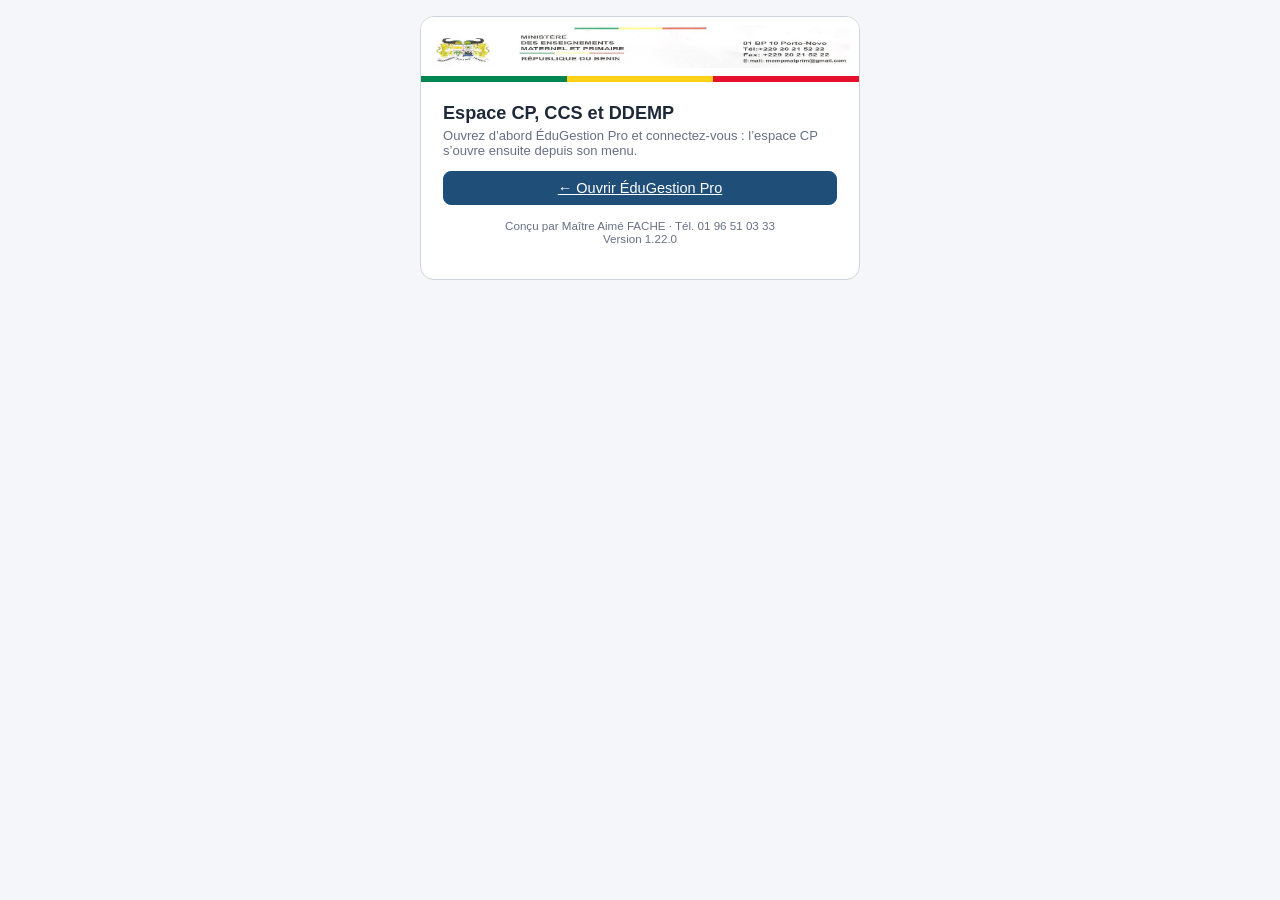
==== commit 234877eb: "6.31.0 : module « Pédagogie » — programmes, guides, progressions annuelles, fiches de préparation, r" ====
--- a/memp-cp/index.html
+++ b/memp-cp/index.html
@@ -28,6 +28,7 @@
   <script src="js/uascep.js"></script>
   <script src="js/pvs-modules.js"></script>
   <script src="js/pvs.js"></script>
+  <script src="js/pedagogie.js"></script>
   <script src="js/examen-blanc.js"></script>
   <script type="module" src="js/main.js"></script>
 <!-- Installation de l'application (PC, Android, tablette, iPhone / iPad) -->
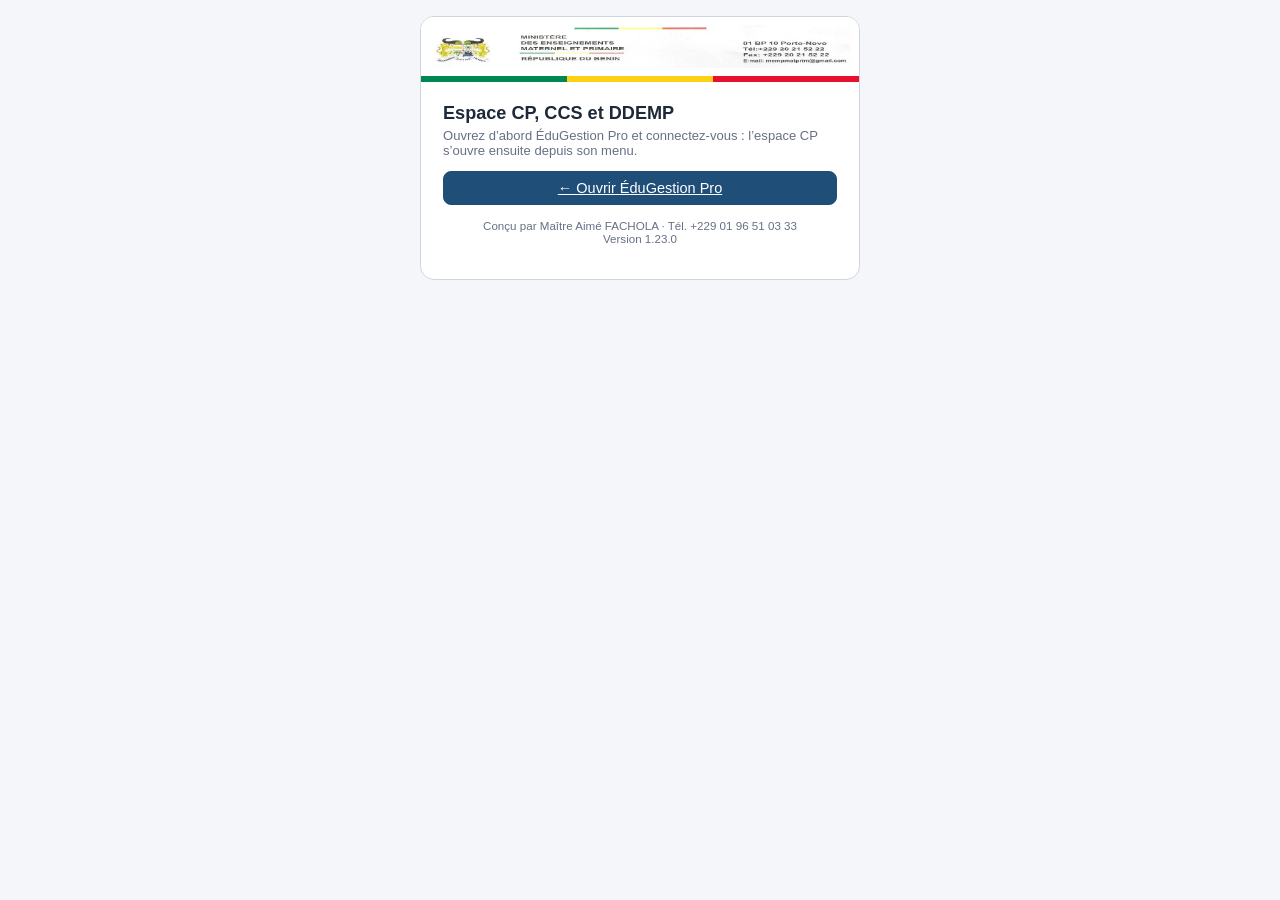
==== commit 9bfd2bb0: "6.32.0 : concepteur Maître Aimé FACHOLA (+229 01 96 51 03 33), mention discrète sur les documents ad" ====
--- a/memp-cp/index.html
+++ b/memp-cp/index.html
@@ -28,6 +28,9 @@
   <script src="js/uascep.js"></script>
   <script src="js/pvs-modules.js"></script>
   <script src="js/pvs.js"></script>
+  <script src="js/logo-ecole.js"></script>
+  <script src="js/guide.js"></script>
+  <script src="js/guide-contenu.js"></script>
   <script src="js/pedagogie.js"></script>
   <script src="js/examen-blanc.js"></script>
   <script type="module" src="js/main.js"></script>
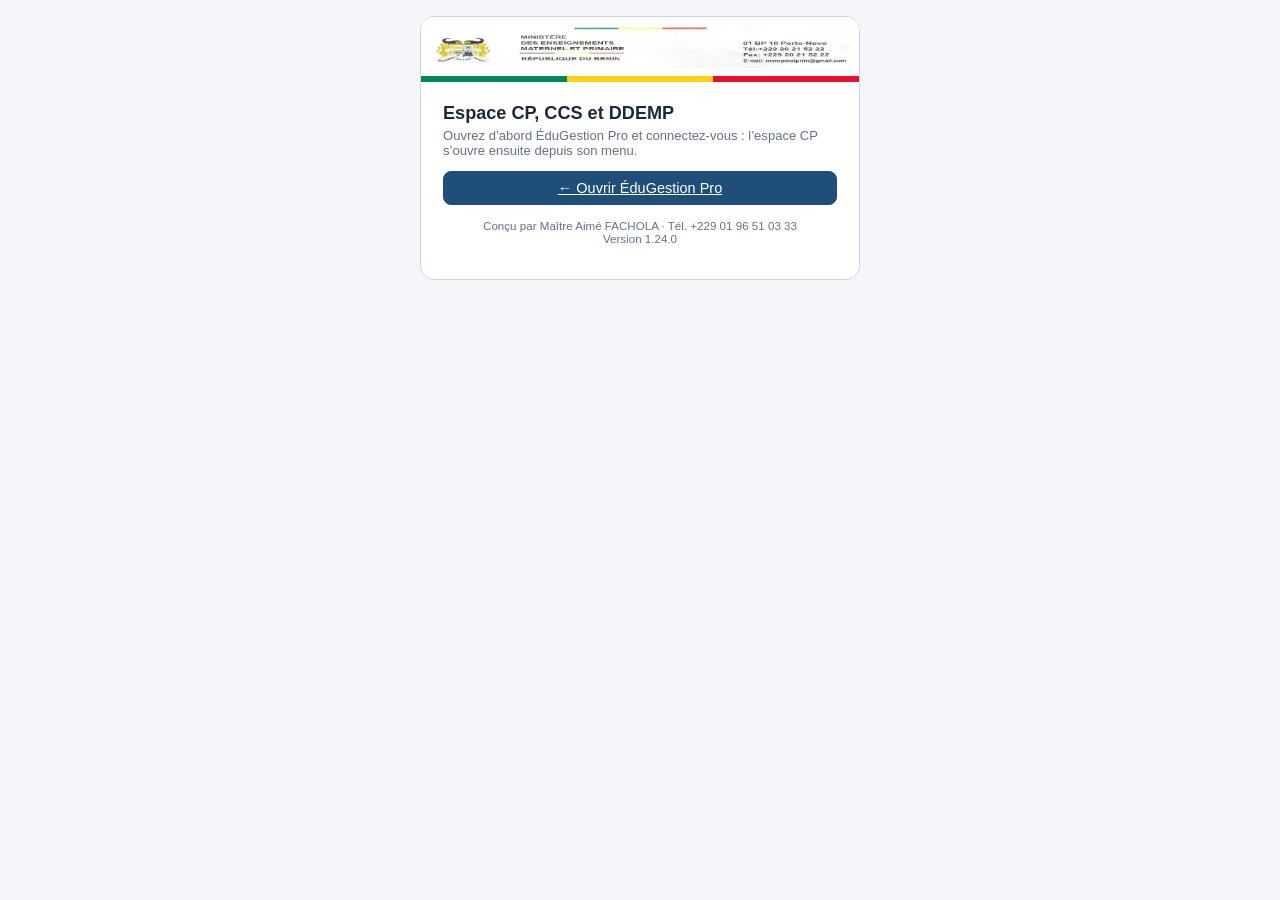
==== commit 51e2199e: "6.33.0 : version unique (version.txt, EG.VERSION, cache) ; vérification d'une pièce UASCEP / PVS rec" ====
--- a/memp-cp/index.html
+++ b/memp-cp/index.html
@@ -23,6 +23,8 @@
   <noscript><p style="padding:20px;font-family:sans-serif">Cette application nécessite JavaScript.</p></noscript>
   <script src="lib/jszip.min.js"></script>
   <script src="lib/pdf-lib.min.js"></script>
+  <script src="js/securite.js"></script>
+  <script src="js/sauvegarde-auto.js"></script>
   <script src="js/choix.js" data-geo="data/referentiel_villages.json"></script>
   <script src="js/xlsx-ecrire.js"></script>
   <script src="js/uascep.js"></script>
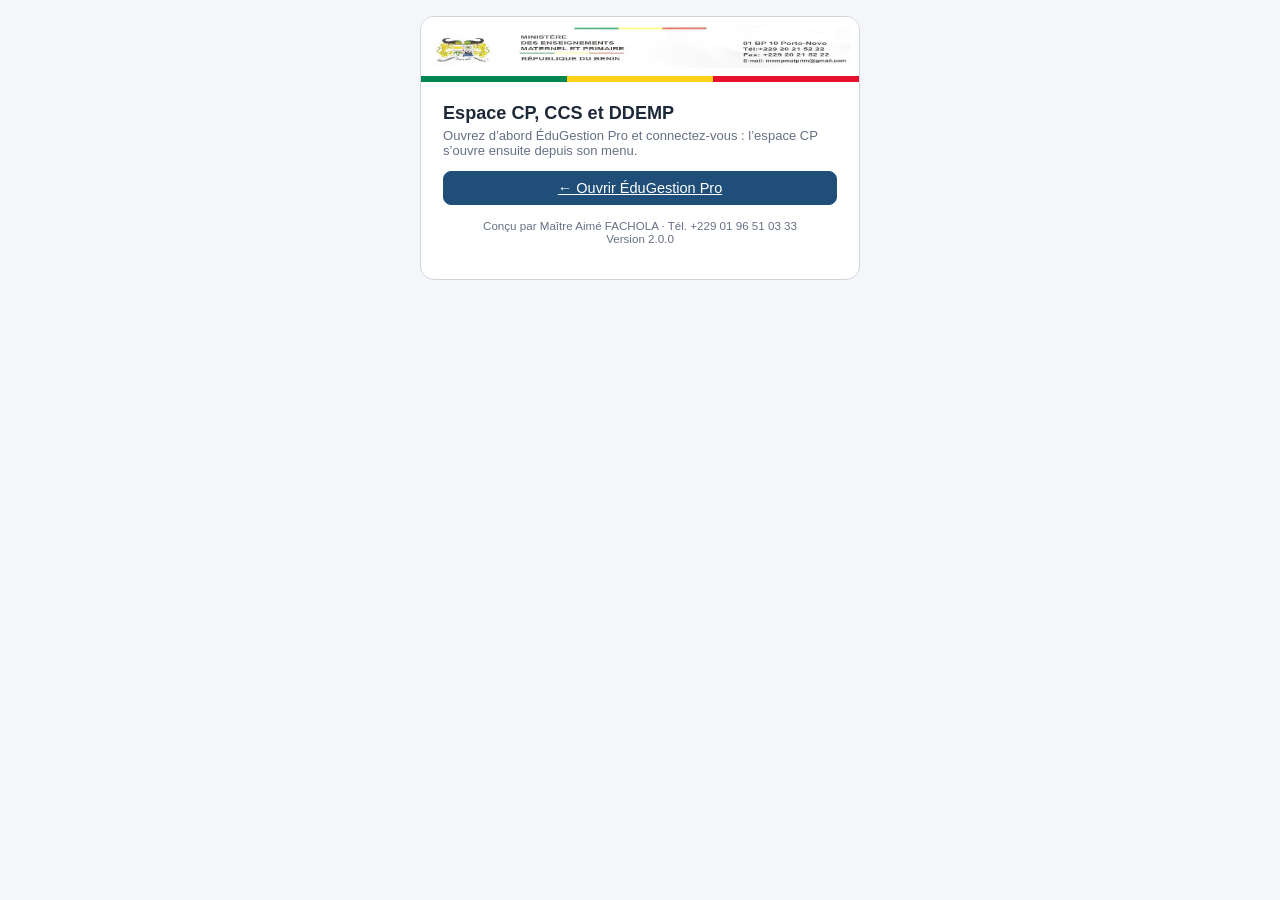
==== commit 76614c68: "7.0.0 : synchronisation entre niveaux (protocole memp-sync v1) : paquets incrémentaux signés Ed25519" ====
--- a/memp-cp/index.html
+++ b/memp-cp/index.html
@@ -25,6 +25,9 @@
   <script src="lib/pdf-lib.min.js"></script>
   <script src="js/securite.js"></script>
   <script src="js/sauvegarde-auto.js"></script>
+  <script src="js/ed25519.js"></script>
+  <script src="js/sync-client.js"></script>
+  <script src="js/sync-commun.js"></script>
   <script src="js/choix.js" data-geo="data/referentiel_villages.json"></script>
   <script src="js/xlsx-ecrire.js"></script>
   <script src="js/uascep.js"></script>
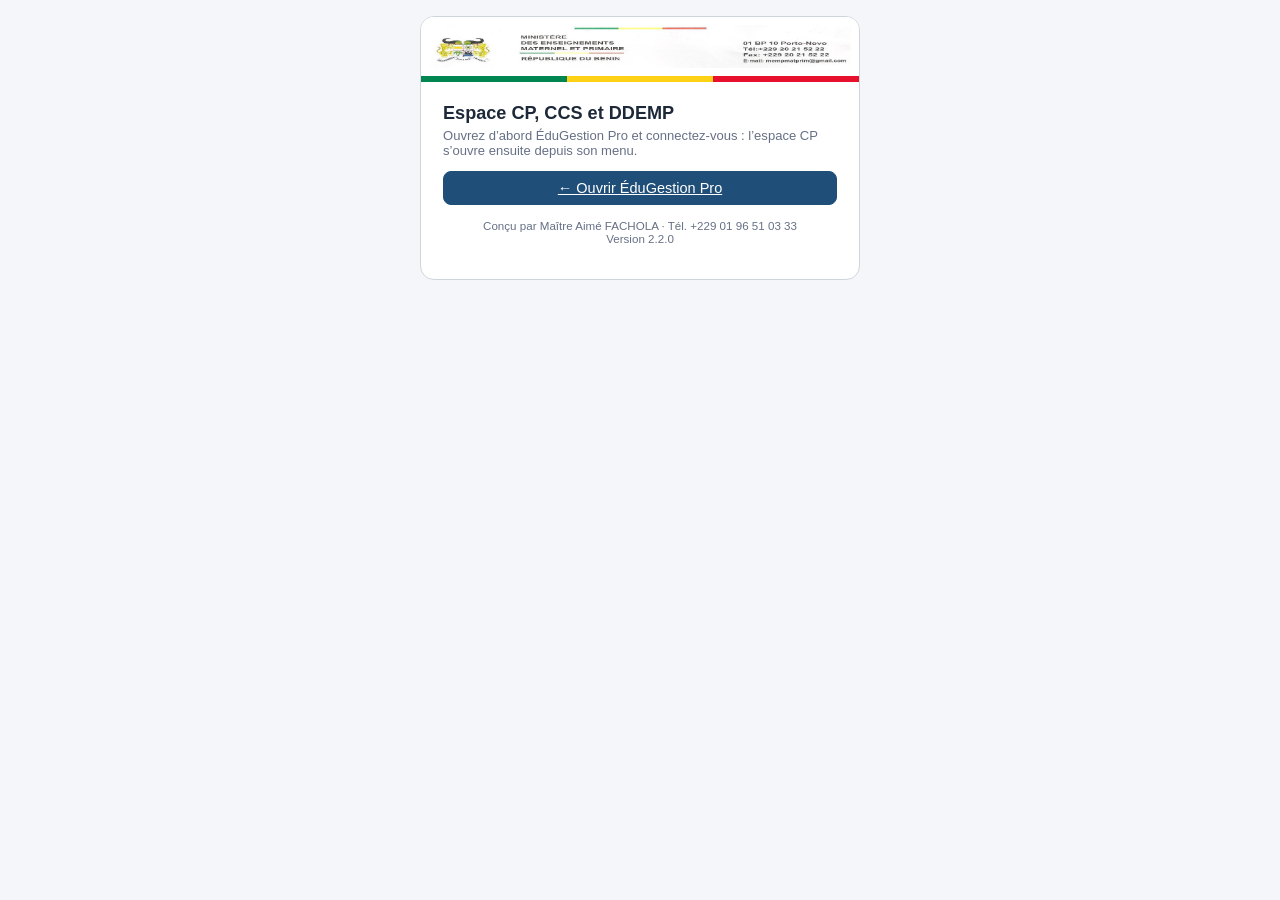
==== commit 9d8b91a5: "7.2.0 : télécharger en PDF ou en Word, fiches sur un recto verso, contenus SCOLARIS 2.2.1 nettoyés, " ====
--- a/memp-cp/index.html
+++ b/memp-cp/index.html
@@ -4,6 +4,7 @@
 <head>
   <meta charset="utf-8">
 <script src="js/icones.js"></script>
+<script src="js/doc-export.js"></script>
   <meta name="viewport" content="width=device-width, initial-scale=1, viewport-fit=cover">
   <title>Application CP — MEMP Bénin</title>
   <meta name="description" content="Application des Conseillers Pédagogiques — Ministère des Enseignements Maternel et Primaire de la République du Bénin. Fonctionne hors ligne.">
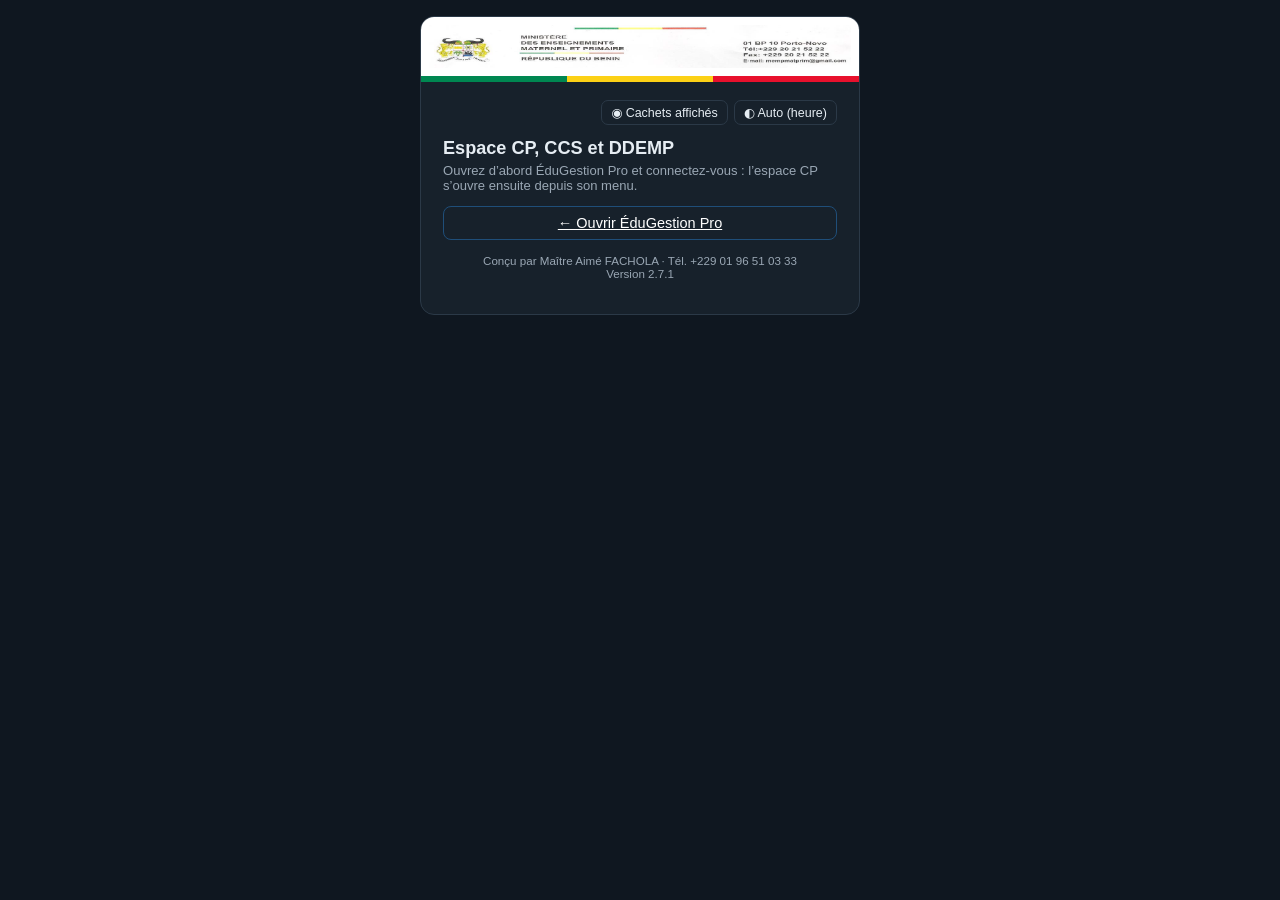
==== commit 06261b57: "EduGestion Pro 8.2.1 : espace CP en 2.7.1 (note 560, RUP, liste nationale des écoles)" ====
--- a/memp-cp/index.html
+++ b/memp-cp/index.html
@@ -17,6 +17,7 @@
   <link rel="icon" type="image/png" sizes="48x48" href="icons/favicon-48.png">
   <link rel="apple-touch-icon" href="icons/apple-touch-icon.png">
   <link rel="stylesheet" href="css/app.css">
+  <script src="js/affichage.js"></script>
 </head>
 <body>
   <div id="app"></div>
--- a/memp-cp/css/app.css
+++ b/memp-cp/css/app.css
@@ -382,3 +382,23 @@
   .actionbar .btn{flex:none;padding:6px 10px;font-size:.84rem}
   .card>h3.fixe,.eff-wrap>h4,.rubrique-fixe{font-size:.9rem;padding:6px 10px;margin:0 -14px 6px}
 }
+
+/* ===== v2.7 — Thème sombre (Clair / Sombre / Auto selon l'heure) et boutons d'affichage ===== */
+.outils-affichage{display:flex;flex-wrap:wrap;gap:6px;padding:8px 12px}
+.btn-theme{background:transparent;border:1px solid rgba(255,255,255,.3);color:inherit;border-radius:7px;padding:4px 9px;cursor:pointer;font:inherit;font-size:12.5px}
+.login-body .outils-affichage{padding:0 0 10px;justify-content:flex-end}
+.login-body .btn-theme{border-color:var(--line)}
+.sidebar .outils-affichage .btn-theme{color:#DCE6F2}
+html.sans-cachet .pvs-sb-c,html.sans-cachet .cachet,html.sans-cachet [data-cachet],html.sans-cachet img[alt="Cachet"]{display:none!important}
+html[data-theme="dark"]{color-scheme:dark;--bg:#0f1720;--card:#17212b;--ink:#e6edf3;--mute:#9aa7b4;--line:#2b3947;--green-l:#13283a;--ok:#4cc38a;--warn:#e0a040;--err:#f2766b}
+html[data-theme="dark"] .topbar{background:#17212b;color:#e6edf3}
+html[data-theme="dark"] .topbar img.emblem,html[data-theme="dark"] .login-card .banner{background:#fff;border-radius:6px}
+html[data-theme="dark"] .sidebar{background:#0a1118}
+html[data-theme="dark"] .login-wrap{background:var(--bg)}
+html[data-theme="dark"] .login-card,html[data-theme="dark"] .card,html[data-theme="dark"] .dialog{background:var(--card);color:var(--ink)}
+html[data-theme="dark"] input,html[data-theme="dark"] select,html[data-theme="dark"] textarea{background:#0f1720;color:var(--ink);border-color:var(--line)}
+html[data-theme="dark"] table.t tbody tr:nth-child(even){background:rgba(255,255,255,.03)}
+html[data-theme="dark"] .pre,html[data-theme="dark"] .btn{background:var(--card);color:var(--ink)}
+html[data-theme="dark"] .btn.primary,html[data-theme="dark"] .btn.danger{color:#fff}
+html[data-theme="dark"] a{color:#7fb2e5}
+@media print{.outils-affichage{display:none!important}html[data-theme="dark"]{--bg:#fff;--card:#fff;--ink:#000;--mute:#444;--line:#ccc;color-scheme:light}}
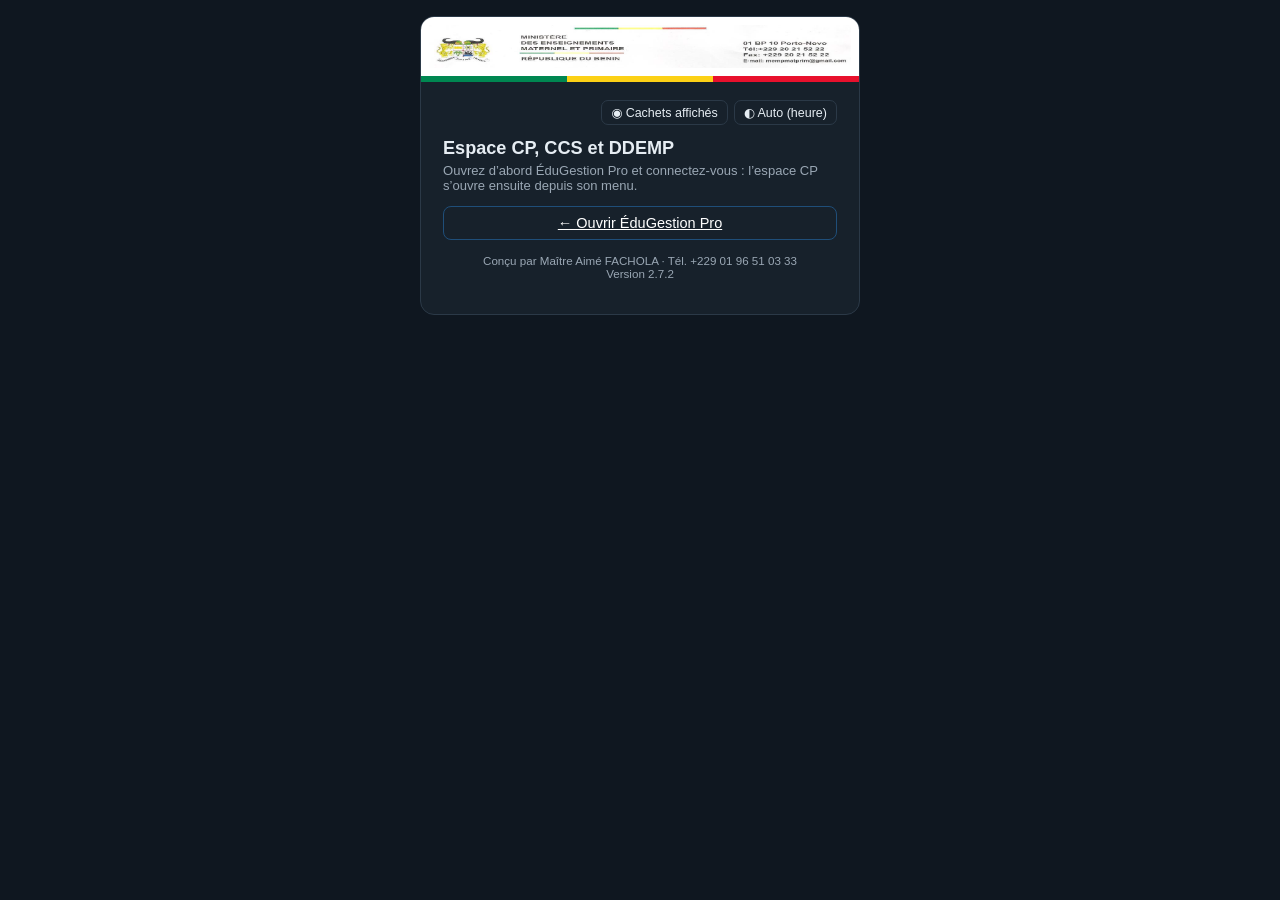
==== commit a4a141f3: "EduGestion Pro 8.2.3 : zone desheritee (prime de zone), espace CP inclus" ====
--- a/memp-cp/index.html
+++ b/memp-cp/index.html
@@ -33,6 +33,7 @@
   <script src="js/choix.js" data-geo="data/referentiel_villages.json"></script>
   <script src="js/xlsx-ecrire.js"></script>
   <script src="js/uascep.js"></script>
+  <script src="js/zone-core.js"></script>
   <script src="js/pvs-modules.js"></script>
   <script src="js/pvs.js"></script>
   <script src="js/logo-ecole.js"></script>
--- a/memp-cp/css/app.css
+++ b/memp-cp/css/app.css
@@ -402,3 +402,31 @@
 html[data-theme="dark"] .btn.primary,html[data-theme="dark"] .btn.danger{color:#fff}
 html[data-theme="dark"] a{color:#7fb2e5}
 @media print{.outils-affichage{display:none!important}html[data-theme="dark"]{--bg:#fff;--card:#fff;--ink:#000;--mute:#444;--line:#ccc;color-scheme:light}}
+
+/* saisie-confort : largeurs de cases adaptées au type de données, sans saut ni scintillement sur Android */
+html { -webkit-text-size-adjust: 100%; text-size-adjust: 100%; }
+table.g input, table.g textarea, table.g select { box-sizing: border-box; transition: none !important; animation: none !important; touch-action: manipulation; }
+table.g input:not([type=number]):not([type=checkbox]):not([type=radio]):not([type=date]):not([type=time]):not([inputmode=numeric]):not([inputmode=decimal]),
+table.g textarea { width: 100%; min-width: 150px; text-align: left; }
+table.g textarea { min-height: 44px; resize: vertical; }
+table.g input[type=number], table.g input[inputmode=numeric], table.g input[inputmode=decimal] { display: block; width: 76px; min-width: 64px; max-width: 96px; margin: 0 auto; text-align: center; }
+table.g input[type=date], table.g input[type=time] { width: 100%; min-width: 140px; }
+table.g select { width: 100%; min-width: 130px; }
+table.g td, table.g th { vertical-align: middle; }
+/* tableaux de bord, formulaires et fiches : le nombre de colonnes ne se recalcule plus quand une barre de défilement apparaît (cause du tremblement) */
+html .pvs-kpis, html .eb-kpis { grid-template-columns: repeat(auto-fill, minmax(min(100%, 150px), 1fr)); }
+html .cards, html .kpis { grid-template-columns: repeat(auto-fill, minmax(min(100%, 170px), 1fr)) !important; }
+html .pvs-grille, html .ped-grille { grid-template-columns: repeat(auto-fill, minmax(min(100%, 250px), 1fr)); }
+html .pvs-poules, html .uas-grille, html .uas-sc-g { grid-template-columns: repeat(auto-fill, minmax(min(100%, 240px), 1fr)); }
+html .pvs-form, html .uas-form, html .eff-ident, html .ped-filtres { grid-template-columns: repeat(auto-fill, minmax(min(100%, 210px), 1fr)); }
+html .pvs-form input[type=number], html .uas-form input[type=number], html .field input[type=number] { max-width: 180px; }
+html .pvs-voile, html .pvs-tw, html .pvs-multi, html .pvs-rapport, html .tbl-wrap, html .tableau-enveloppe, html .dialog { scrollbar-gutter: stable; }
+html .pvs-voile { overscroll-behavior: contain; }
+html .pvs-form input, html .pvs-form select, html .pvs-form textarea, html .uas-form input, html .uas-form select, html .uas-form textarea, html .field input, html .field select, html .field textarea { font-size: 16px; }
+@media (pointer: coarse) {
+  html .pvs-t thead th, html .ped-filtres { position: static; }
+}
+@media (max-width: 900px) {
+  table.g input, table.g textarea, table.g select { font-size: 16px; }
+  table.g input[type=number], table.g input[inputmode=numeric], table.g input[inputmode=decimal] { width: 84px; }
+}
